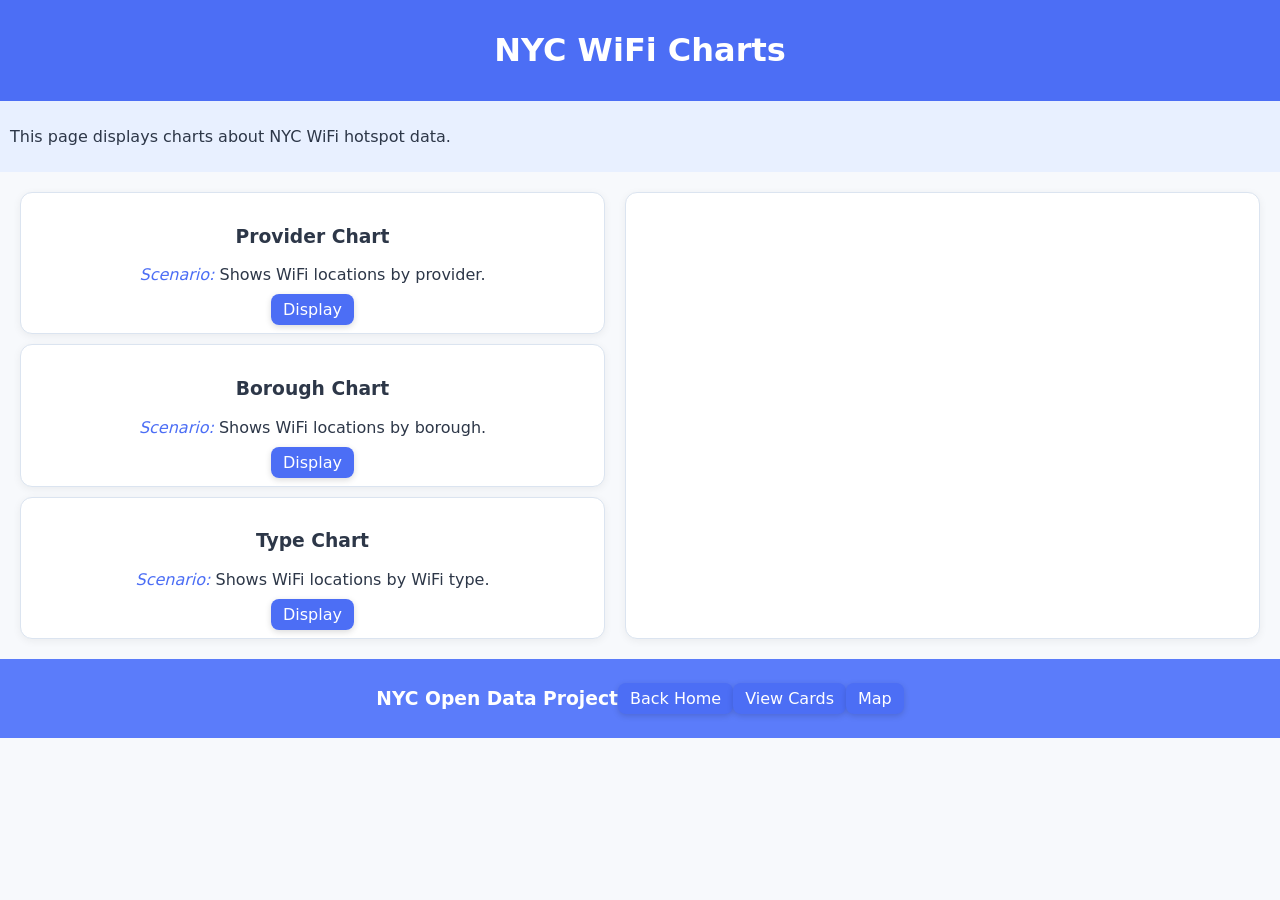
==== WDLesson7_3Practical/analysis.html @ 4c4072c9 "aa" ====
<!DOCTYPE html>
<html>
<head>
<meta charset="utf-8">
<meta name="viewport" content="width=device-width">

<title>NYC WiFi Charts</title>

<link href="style.css" rel="stylesheet" type="text/css">

<link href="c3.css" rel="stylesheet" type="text/css">
<script src="c3.js"></script>
<script src="d3.js"></script>

<script src="script.js"></script>
</head>

<body>

<div id="banner" class="container center">
<h1>NYC WiFi Charts</h1>
</div>

<div class="container subbanner">
<div>
<p>
This page displays charts about NYC WiFi hotspot data.
</p>
</div>
</div>

<div class="container">

<div id="panel">

<div class="card">
<h3>Provider Chart</h3>
<p><span class="highlight">Scenario:</span> Shows WiFi locations by provider.</p>
<a class="button" onclick="providerChart()">Display</a>
</div>

<div class="card">
<h3>Borough Chart</h3>
<p><span class="highlight">Scenario:</span> Shows WiFi locations by borough.</p>
<a class="button" onclick="boroughChart()">Display</a>
</div>

<div class="card">
<h3>Type Chart</h3>
<p><span class="highlight">Scenario:</span> Shows WiFi locations by WiFi type.</p>
<a class="button" onclick="typeChart()">Display</a>
</div>

</div>

<div class="card">
<div id="chart"></div>
</div>

</div>

<div id="footer" class="container center">
    <h3>NYC Open Data Project</h3>
    <a class="button" href="index.html">Back Home</a>
    <a class="button" href="card.html">View Cards</a>
    <a class="button" href="map.html">Map</a>
</div>

</body>
</html>
---- WDLesson7_3Practical/style.css ----
html, body{
  margin:0 auto;
  font-family:system-ui, -apple-system, BlinkMacSystemFont, "Segoe UI", Arial, sans-serif;
  background:#f7f9fc;
  color:#2d3748;
}

.container{
  display:flex;
  padding:10px;
}

.center{
  justify-content:center;
  align-items:center;
}

nav{
  background-color:#5b7cfa;
}

nav a{
  color:#f8fafc;
  padding:10px;
  flex:1;
  text-decoration:none;
  text-align:center;
  transition:all 0.2s ease;
}

nav a:hover{
  background:rgba(255,255,255,0.12);
  color:white;
}

.subbanner{
  background-color:#e8f0ff;
}

#banner{
  background-color:#4c6ef5;
  color:white;
}

#footer{
  background-color:#5b7cfa;
  color:white;
  left:0;
  right:0;
  bottom:0px;
}

.card{
  flex:1;
  margin:10px;
  padding:14px;
  border:1px solid #dbe4f0;
  border-radius:12px;
  text-align:center;
  background:white;
  box-shadow:0 2px 8px rgba(0,0,0,0.06);
  transition:transform 0.2s ease, box-shadow 0.2s ease;
}

.card:hover{
  transform:translateY(-2px);
  box-shadow:0 6px 16px rgba(0,0,0,0.08);
}

.highlight{
  font-style:italic;
  color:#4c6ef5;
}

.heading{
  font-weight:bold;
}

.button{
  text-decoration:none;
  background-color:#4c6ef5;
  color:white;
  border-radius:8px;
  padding:6px 12px;
  box-shadow:0 2px 6px rgba(0,0,0,0.15);
  transition:all 0.2s ease;
}

.button:hover{
  background-color:#6887ff;
}

#panel{
  flex:1;
}

.flash{
  max-width:200px;
}

.card img{
  height:100px;
}

#output{
  flex-wrap:wrap;
}
#map {
  height:500px;
  width:100%;
}
---- WDLesson7_3Practical/c3.css ----
/*-- Chart --*/

.c3 svg {
  font: 10px sans-serif;
  -webkit-tap-highlight-color: rgba(0, 0, 0, 0);
}

.c3 path, .c3 line {
  fill: none;
  stroke: #000;
}

.c3 text {
  -webkit-user-select: none;
  -moz-user-select: none;
  user-select: none;
}

.c3-legend-item-tile,
.c3-xgrid-focus,
.c3-ygrid,
.c3-event-rect,
.c3-bars path {
  shape-rendering: crispEdges;
}

.c3-chart-arc path {
  stroke: #fff;
}

.c3-chart-arc rect {
  stroke: white;
  stroke-width: 1;
}

.c3-chart-arc text {
  fill: #fff;
  font-size: 13px;
}

/*-- Axis --*/
/*-- Grid --*/
.c3-grid line {
  stroke: #aaa;
}

.c3-grid text {
  fill: #aaa;
}

.c3-xgrid, .c3-ygrid {
  stroke-dasharray: 3 3;
}

/*-- Text on Chart --*/
.c3-text.c3-empty {
  fill: #808080;
  font-size: 2em;
}

/*-- Line --*/
.c3-line {
  stroke-width: 1px;
}

/*-- Point --*/
.c3-circle {
  fill: currentColor;
}

.c3-circle._expanded_ {
  stroke-width: 1px;
  stroke: white;
}

.c3-selected-circle {
  fill: white;
  stroke-width: 2px;
}

/*-- Bar --*/
.c3-bar {
  stroke-width: 0;
}

.c3-bar._expanded_ {
  fill-opacity: 1;
  fill-opacity: 0.75;
}

/*-- Focus --*/
.c3-target.c3-focused {
  opacity: 1;
}

.c3-target.c3-focused path.c3-line, .c3-target.c3-focused path.c3-step {
  stroke-width: 2px;
}

.c3-target.c3-defocused {
  opacity: 0.3 !important;
}

/*-- Region --*/
.c3-region {
  fill: steelblue;
  fill-opacity: 0.1;
}
.c3-region text {
  fill-opacity: 1;
}

/*-- Brush --*/
.c3-brush .extent {
  fill-opacity: 0.1;
}

/*-- Select - Drag --*/
/*-- Legend --*/
.c3-legend-item {
  font-size: 12px;
}

.c3-legend-item-hidden {
  opacity: 0.15;
}

.c3-legend-background {
  opacity: 0.75;
  fill: white;
  stroke: lightgray;
  stroke-width: 1;
}

/*-- Title --*/
.c3-title {
  font: 14px sans-serif;
}

/*-- Tooltip --*/
.c3-tooltip-container {
  z-index: 10;
}

.c3-tooltip {
  border-collapse: collapse;
  border-spacing: 0;
  background-color: #fff;
  empty-cells: show;
  -webkit-box-shadow: 7px 7px 12px -9px #777777;
  -moz-box-shadow: 7px 7px 12px -9px #777777;
  box-shadow: 7px 7px 12px -9px #777777;
  opacity: 0.9;
}

.c3-tooltip tr {
  border: 1px solid #CCC;
}

.c3-tooltip th {
  background-color: #aaa;
  font-size: 14px;
  padding: 2px 5px;
  text-align: left;
  color: #FFF;
}

.c3-tooltip td {
  font-size: 13px;
  padding: 3px 6px;
  background-color: #fff;
  border-left: 1px dotted #999;
}

.c3-tooltip td > span {
  display: inline-block;
  width: 10px;
  height: 10px;
  margin-right: 6px;
}

.c3-tooltip .value {
  text-align: right;
}

/*-- Area --*/
.c3-area {
  stroke-width: 0;
  opacity: 0.2;
}

/*-- Arc --*/
.c3-chart-arcs-title {
  dominant-baseline: middle;
  font-size: 1.3em;
}

.c3-chart-arcs .c3-chart-arcs-background {
  fill: #e0e0e0;
  stroke: #FFF;
}

.c3-chart-arcs .c3-chart-arcs-gauge-unit {
  fill: #000;
  font-size: 16px;
}

.c3-chart-arcs .c3-chart-arcs-gauge-max {
  fill: #777;
}

.c3-chart-arcs .c3-chart-arcs-gauge-min {
  fill: #777;
}

.c3-chart-arc .c3-gauge-value {
  fill: #000;
  /*  font-size: 28px !important;*/
}

.c3-chart-arc.c3-target g path {
  opacity: 1;
}

.c3-chart-arc.c3-target.c3-focused g path {
  opacity: 1;
}

/*-- Zoom --*/
.c3-drag-zoom.enabled {
  pointer-events: all !important;
  visibility: visible;
}

.c3-drag-zoom.disabled {
  pointer-events: none !important;
  visibility: hidden;
}

.c3-drag-zoom .extent {
  fill-opacity: 0.1;
}
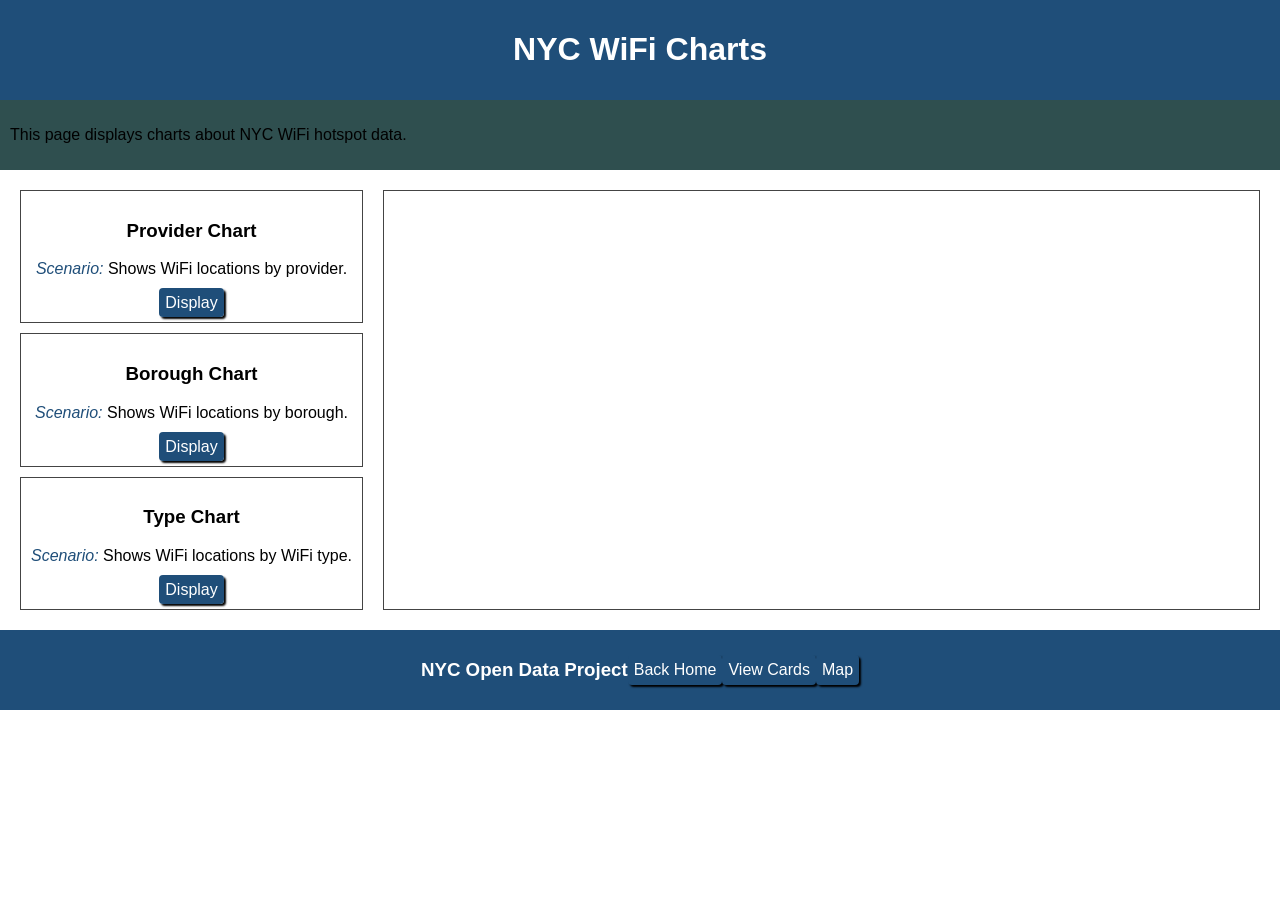
==== commit c70608fe: "aaaaa" ====
--- a/WDLesson7_3Practical/analysis.html
+++ b/WDLesson7_3Practical/analysis.html
@@ -15,7 +15,7 @@
 <script src="script.js"></script>
 </head>
 
-<body>
+<body onload="init()">
 
 <div id="banner" class="container center">
 <h1>NYC WiFi Charts</h1>
--- a/WDLesson7_3Practical/style.css
+++ b/WDLesson7_3Practical/style.css
@@ -1,8 +1,6 @@
-html, body{
+html,body{
   margin:0 auto;
-  font-family:system-ui, -apple-system, BlinkMacSystemFont, "Segoe UI", Arial, sans-serif;
-  background:#f7f9fc;
-  color:#2d3748;
+  font-family:Arial;
 }
 
 .container{
@@ -16,60 +14,50 @@
 }
 
 nav{
-  background-color:#5b7cfa;
+  background-color:darkslategray;
 }
 
 nav a{
-  color:#f8fafc;
+  color:white;
   padding:10px;
   flex:1;
   text-decoration:none;
   text-align:center;
-  transition:all 0.2s ease;
 }
 
 nav a:hover{
-  background:rgba(255,255,255,0.12);
-  color:white;
+  color:lightgray;
 }
 
 .subbanner{
-  background-color:#e8f0ff;
+  background-color:darkslategray;
 }
 
 #banner{
-  background-color:#4c6ef5;
+  background-color:#1f4e79;
   color:white;
 }
 
 #footer{
-  background-color:#5b7cfa;
+  background-color:#1f4e79;
   color:white;
-  left:0;
-  right:0;
+  /*position:fixed;*/
+  left: 0;
+  right: 0;
   bottom:0px;
 }
 
 .card{
-  flex:1;
+  flex:1 0 250px;
   margin:10px;
-  padding:14px;
-  border:1px solid #dbe4f0;
-  border-radius:12px;
+  padding:10px;
+  border:1px solid #444;
   text-align:center;
-  background:white;
-  box-shadow:0 2px 8px rgba(0,0,0,0.06);
-  transition:transform 0.2s ease, box-shadow 0.2s ease;
-}
-
-.card:hover{
-  transform:translateY(-2px);
-  box-shadow:0 6px 16px rgba(0,0,0,0.08);
 }
 
 .highlight{
   font-style:italic;
-  color:#4c6ef5;
+  color:#1f4e79;
 }
 
 .heading{
@@ -78,34 +66,53 @@
 
 .button{
   text-decoration:none;
-  background-color:#4c6ef5;
+  background-color:#1f4e79;
   color:white;
-  border-radius:8px;
-  padding:6px 12px;
-  box-shadow:0 2px 6px rgba(0,0,0,0.15);
-  transition:all 0.2s ease;
+  border-radius:4px;
+  padding:6px;
+  box-shadow:2px 2px 2px black;
 }
 
 .button:hover{
-  background-color:#6887ff;
-}
-
-#panel{
-  flex:1;
-}
-
-.flash{
-  max-width:200px;
-}
-
-.card img{
-  height:100px;
+  background-color:steelblue;
 }
 
 #output{
+display:flex;
+flex-direction:row;
+}
+
+#leftPanel{
+width:60%;
+display:flex;
+flex-wrap:wrap;
+}
+
+#map{
+width:40%;
+height:600px;
+}
+
+.fit{
+  width:150px;
+  height:150px;
+  object-fit:contain;
+}
+
+#result{
+  background-color:lightgray;
+  color:#1f4e79;
+  max-width: 200px;
+  font-size: 20px;
+}
+
+#leftPanel{
+  width:100%;
+  display:flex;
   flex-wrap:wrap;
 }
-#map {
-  height:500px;
-  width:100%;
-}+
+#map{
+width: 50%;
+height: 600px;
+}
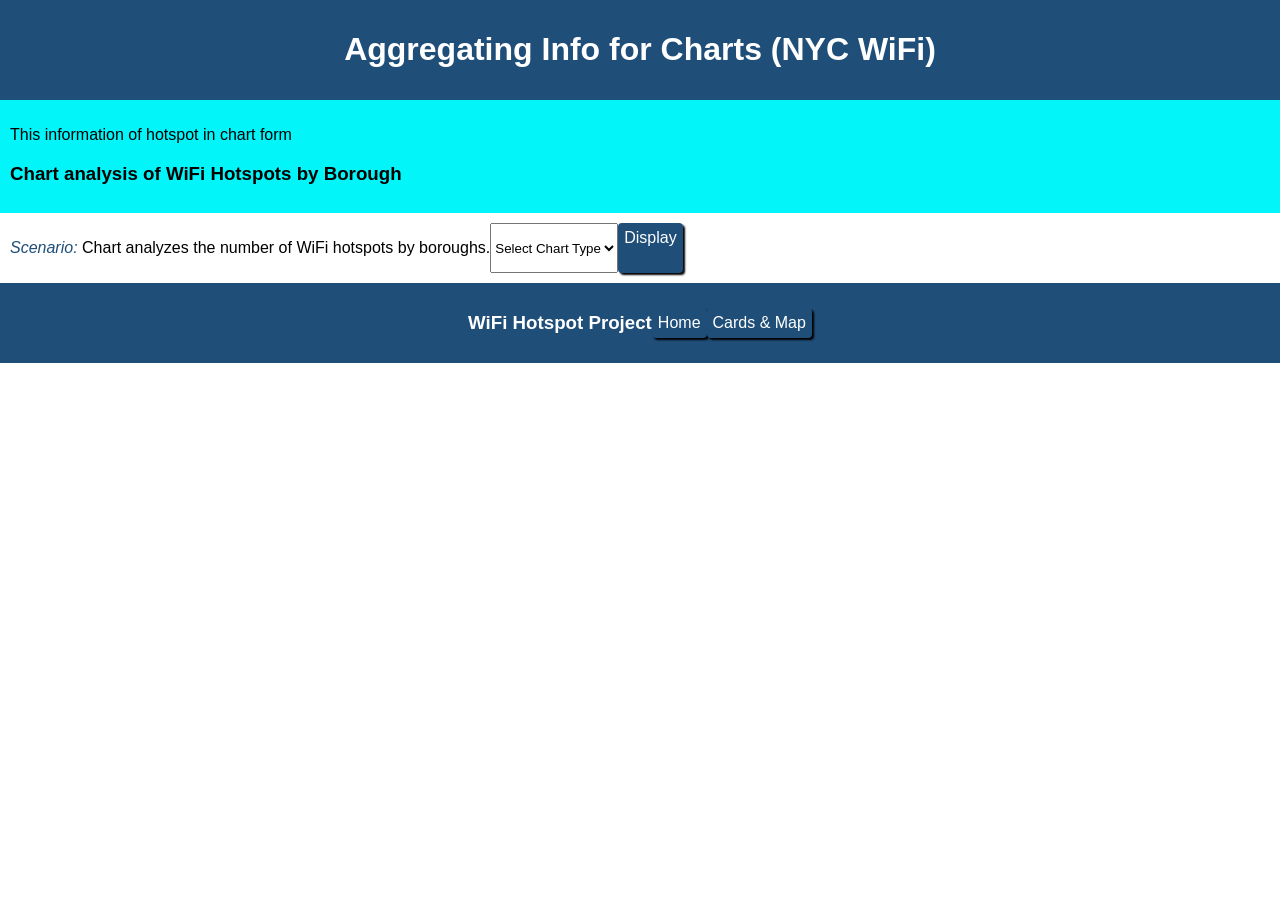
==== commit 1456f0b6: "aaaa" ====
--- a/WDLesson7_3Practical/analysis.html
+++ b/WDLesson7_3Practical/analysis.html
@@ -9,8 +9,8 @@
 <link href="style.css" rel="stylesheet" type="text/css">
 
 <link href="c3.css" rel="stylesheet" type="text/css">
+<script src="d3.js"></script>
 <script src="c3.js"></script>
-<script src="d3.js"></script>
 
 <script src="script.js"></script>
 </head>
@@ -18,52 +18,45 @@
 <body onload="init()">
 
 <div id="banner" class="container center">
-<h1>NYC WiFi Charts</h1>
+<h1>Aggregating Info for Charts (NYC WiFi)</h1>
 </div>
 
 <div class="container subbanner">
 <div>
 <p>
-This page displays charts about NYC WiFi hotspot data.
+This information of hotspot in chart form
 </p>
+
+<h3>Chart analysis of WiFi Hotspots by Borough</h3>
 </div>
 </div>
 
 <div class="container">
 
-<div id="panel">
+<p>
+<span class="highlight">Scenario:</span>
+Chart analyzes the number of WiFi hotspots by boroughs.
+</p>
 
-<div class="card">
-<h3>Provider Chart</h3>
-<p><span class="highlight">Scenario:</span> Shows WiFi locations by provider.</p>
-<a class="button" onclick="providerChart()">Display</a>
-</div>
+<select id="chartType">
+<option value="">Select Chart Type</option>
+<option value="line">Line</option>
+<option value="bar">Bar</option>
+<option value="pie">Pie</option>
+<option value="donut">Donut</option>
+</select>
 
-<div class="card">
-<h3>Borough Chart</h3>
-<p><span class="highlight">Scenario:</span> Shows WiFi locations by borough.</p>
-<a class="button" onclick="boroughChart()">Display</a>
-</div>
-
-<div class="card">
-<h3>Type Chart</h3>
-<p><span class="highlight">Scenario:</span> Shows WiFi locations by WiFi type.</p>
-<a class="button" onclick="typeChart()">Display</a>
-</div>
+<a class="button" onclick="wifiByBorough()">Display</a>
 
 </div>
 
-<div class="card">
-<div id="chart"></div>
-</div>
-
-</div>
+<div id="output"></div>
 
 <div id="footer" class="container center">
-    <h3>NYC Open Data Project</h3>
-    <a class="button" href="index.html">Back Home</a>
-    <a class="button" href="card.html">View Cards</a>
-    <a class="button" href="map.html">Map</a>
+<h3>WiFi Hotspot Project</h3>
+
+<a class="button" href="index.html">Home</a>
+<a class="button" href="card.html">Cards & Map</a>
 </div>
 
 </body>
--- a/WDLesson7_3Practical/style.css
+++ b/WDLesson7_3Practical/style.css
@@ -30,7 +30,7 @@
 }
 
 .subbanner{
-  background-color:darkslategray;
+  background-color:rgb(1, 245, 249);
 }
 
 #banner{
